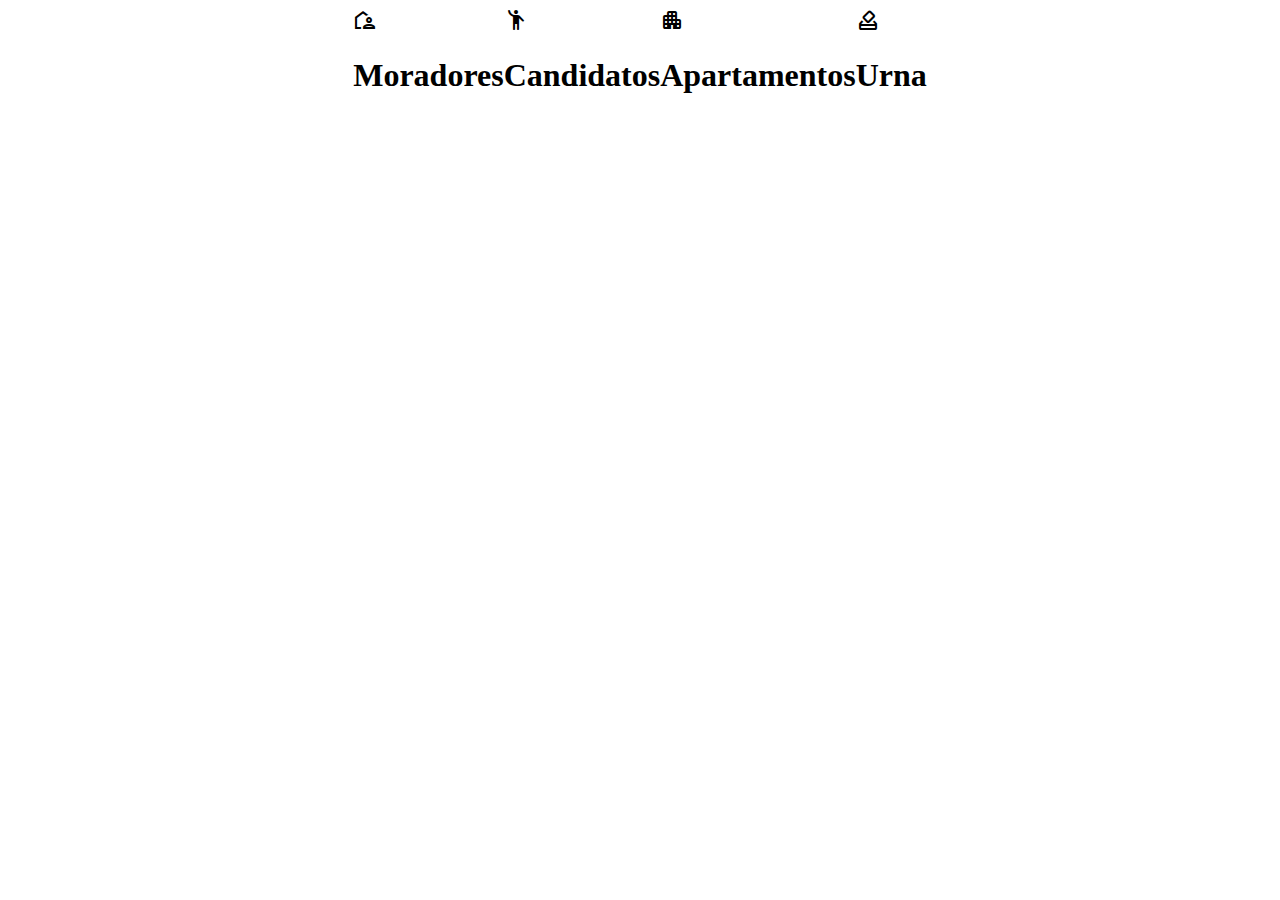
==== templates/index.html @ 1f5b184f "Add files via upload" ====
<!DOCTYPE html>
<html lang="pt-BR">

<head>
    <meta charset="UTF-8">
    <meta name="viewport" content="width=device-width, initial-scale=1.0">
    <title>Eleição Condominial</title>

    <link rel="stylesheet" href="{{ url_for('static', filename='css/style.css') }}">
    <link rel="stylesheet"
        href="https://fonts.googleapis.com/css2?family=Material+Symbols+Rounded:opsz,wght,FILL,GRAD@20..48,100..700,0..1,-50..200&icon_names=apartment,emoji_people,how_to_vote,location_away" />
</head>

<body>
    <section class="columns" style="width: 100%; display: flex; justify-content: center;">
        <div class="content-box">
            <i class="material-symbols-rounded">location_away</i>
            <h1>Moradores</h1>
        </div>
        <div class="content-box">
            <i class="material-symbols-rounded">emoji_people</i>
            <h1>Candidatos</h1>
        </div>
        <div class="content-box">
            <i class="material-symbols-rounded">apartment</i>
            <h1>Apartamentos</h1>
        </div>
        <div class="content-box">
            <i class="material-symbols-rounded">how_to_vote</i>
            <h1>Urna</h1>
        </div>
    </section>
</body>

</html>
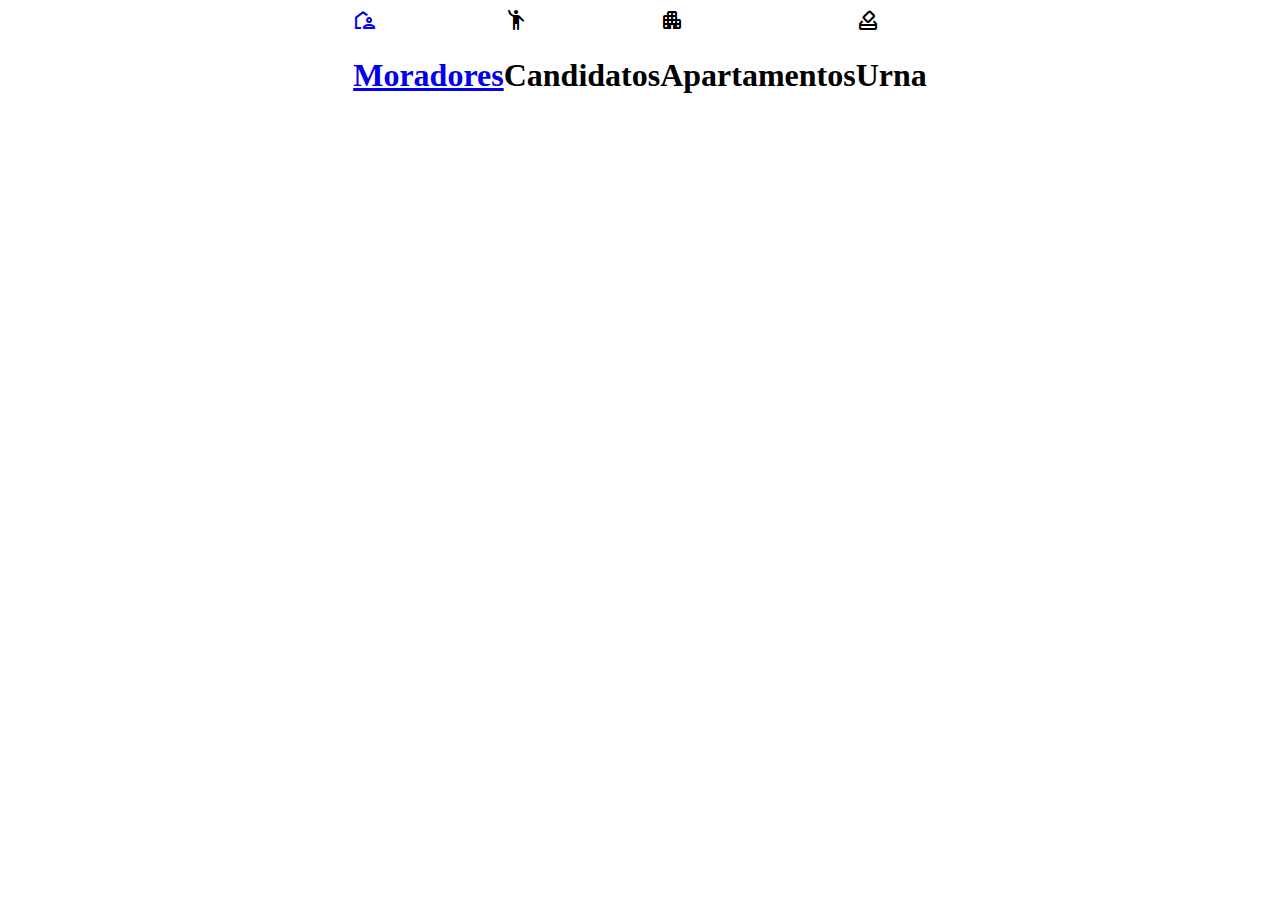
==== commit 6856f924: "Moradores" ====
--- a/templates/index.html
+++ b/templates/index.html
@@ -13,10 +13,10 @@
 
 <body>
     <section class="columns" style="width: 100%; display: flex; justify-content: center;">
-        <div class="content-box">
+        <a class="content-box" href="/moradores">
             <i class="material-symbols-rounded">location_away</i>
             <h1>Moradores</h1>
-        </div>
+        </a>
         <div class="content-box">
             <i class="material-symbols-rounded">emoji_people</i>
             <h1>Candidatos</h1>
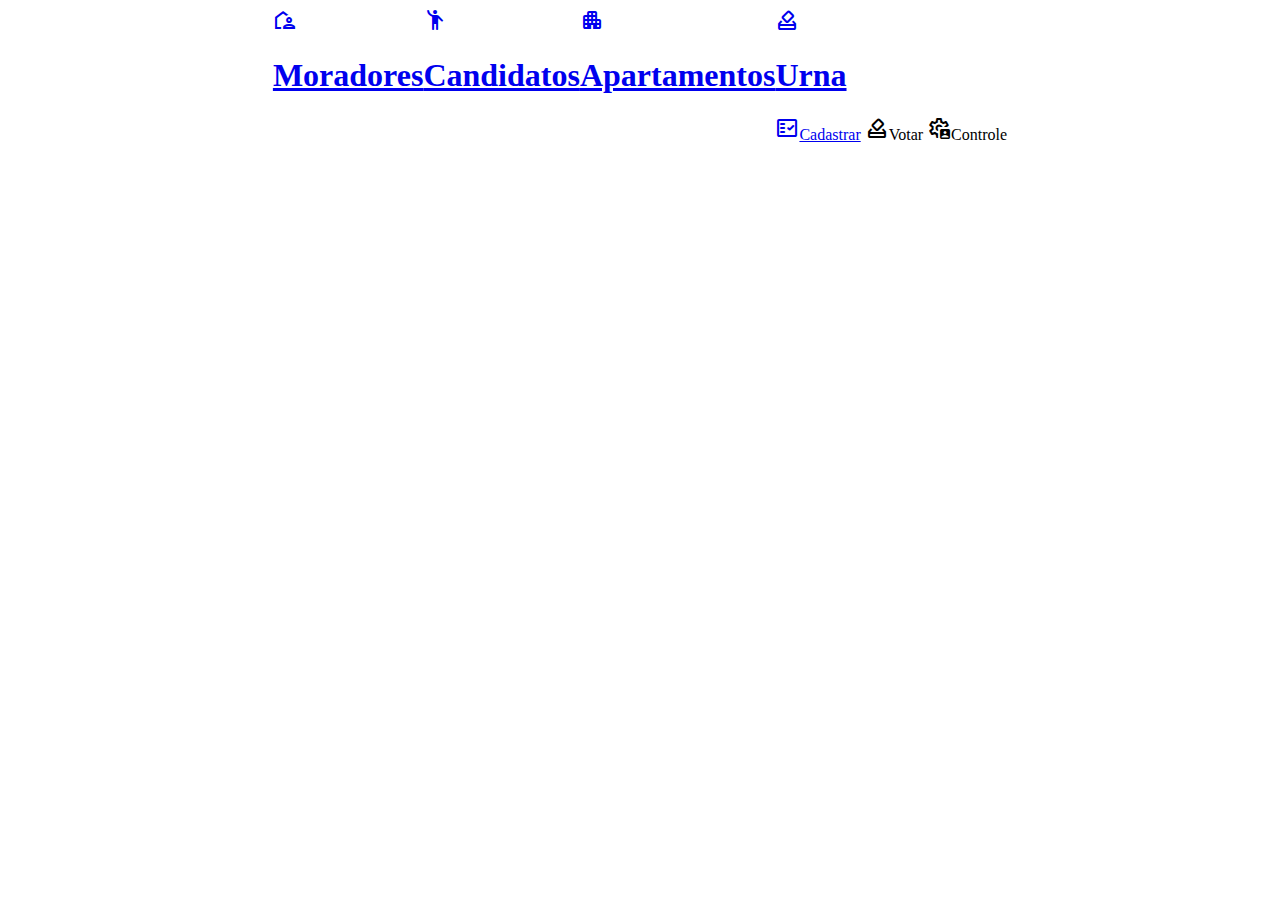
==== commit b0bc692e: "02/03" ====
--- a/templates/index.html
+++ b/templates/index.html
@@ -8,7 +8,7 @@
 
     <link rel="stylesheet" href="{{ url_for('static', filename='css/style.css') }}">
     <link rel="stylesheet"
-        href="https://fonts.googleapis.com/css2?family=Material+Symbols+Rounded:opsz,wght,FILL,GRAD@20..48,100..700,0..1,-50..200&icon_names=apartment,emoji_people,how_to_vote,location_away" />
+        href="https://fonts.googleapis.com/css2?family=Material+Symbols+Rounded:opsz,wght,FILL,GRAD@20..48,100..700,0..1,-50..200&icon_names=apartment,emoji_people,fact_check,how_to_vote,location_away,settings_account_box" />
 </head>
 
 <body>
@@ -17,17 +17,24 @@
             <i class="material-symbols-rounded">location_away</i>
             <h1>Moradores</h1>
         </a>
-        <div class="content-box">
+        <a class="content-box" href="/candidatos">
             <i class="material-symbols-rounded">emoji_people</i>
             <h1>Candidatos</h1>
-        </div>
-        <div class="content-box">
+        </a>
+        <a class="content-box" href="/apartamentos">
             <i class="material-symbols-rounded">apartment</i>
             <h1>Apartamentos</h1>
-        </div>
+        </a>
         <div class="content-box">
-            <i class="material-symbols-rounded">how_to_vote</i>
-            <h1>Urna</h1>
+            <a href="/urna">
+                <i class="material-symbols-rounded">how_to_vote</i>
+                <h1>Urna</h1>
+            </a>
+            <div class="options-box">
+                <a href="/urna/registrar"><i class="material-symbols-rounded">fact_check</i>Cadastrar</a>
+                <a><i class="material-symbols-rounded">how_to_vote</i>Votar</a>
+                <a><i class="material-symbols-rounded">settings_account_box</i>Controle</a>
+            </div>
         </div>
     </section>
 </body>
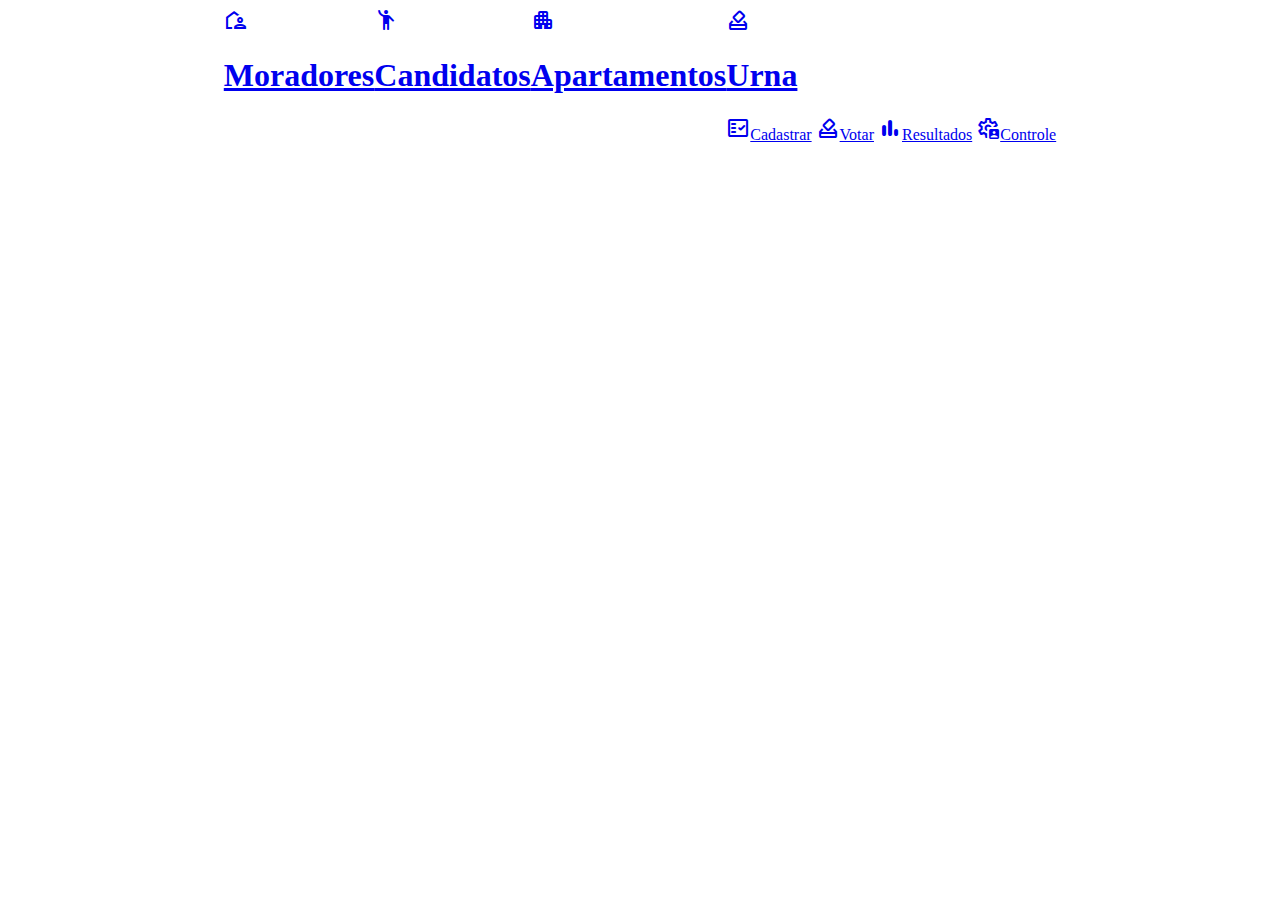
==== commit da49c604: "Final?" ====
--- a/templates/index.html
+++ b/templates/index.html
@@ -8,7 +8,7 @@
 
     <link rel="stylesheet" href="{{ url_for('static', filename='css/style.css') }}">
     <link rel="stylesheet"
-        href="https://fonts.googleapis.com/css2?family=Material+Symbols+Rounded:opsz,wght,FILL,GRAD@20..48,100..700,0..1,-50..200&icon_names=apartment,emoji_people,fact_check,how_to_vote,location_away,settings_account_box" />
+        href="https://fonts.googleapis.com/css2?family=Material+Symbols+Rounded:opsz,wght,FILL,GRAD@20..48,100..700,0..1,-50..200&icon_names=apartment,bar_chart,emoji_people,fact_check,how_to_vote,location_away,settings_account_box" />
 </head>
 
 <body>
@@ -32,8 +32,9 @@
             </a>
             <div class="options-box">
                 <a href="/urna/registrar"><i class="material-symbols-rounded">fact_check</i>Cadastrar</a>
-                <a><i class="material-symbols-rounded">how_to_vote</i>Votar</a>
-                <a><i class="material-symbols-rounded">settings_account_box</i>Controle</a>
+                <a href="/urna/votar"><i class="material-symbols-rounded">how_to_vote</i>Votar</a>
+                <a href="/resultados"><i class="material-symbols-rounded">bar_chart</i>Resultados</a>
+                <a href="/urna/controle"><i class="material-symbols-rounded">settings_account_box</i>Controle</a>
             </div>
         </div>
     </section>
